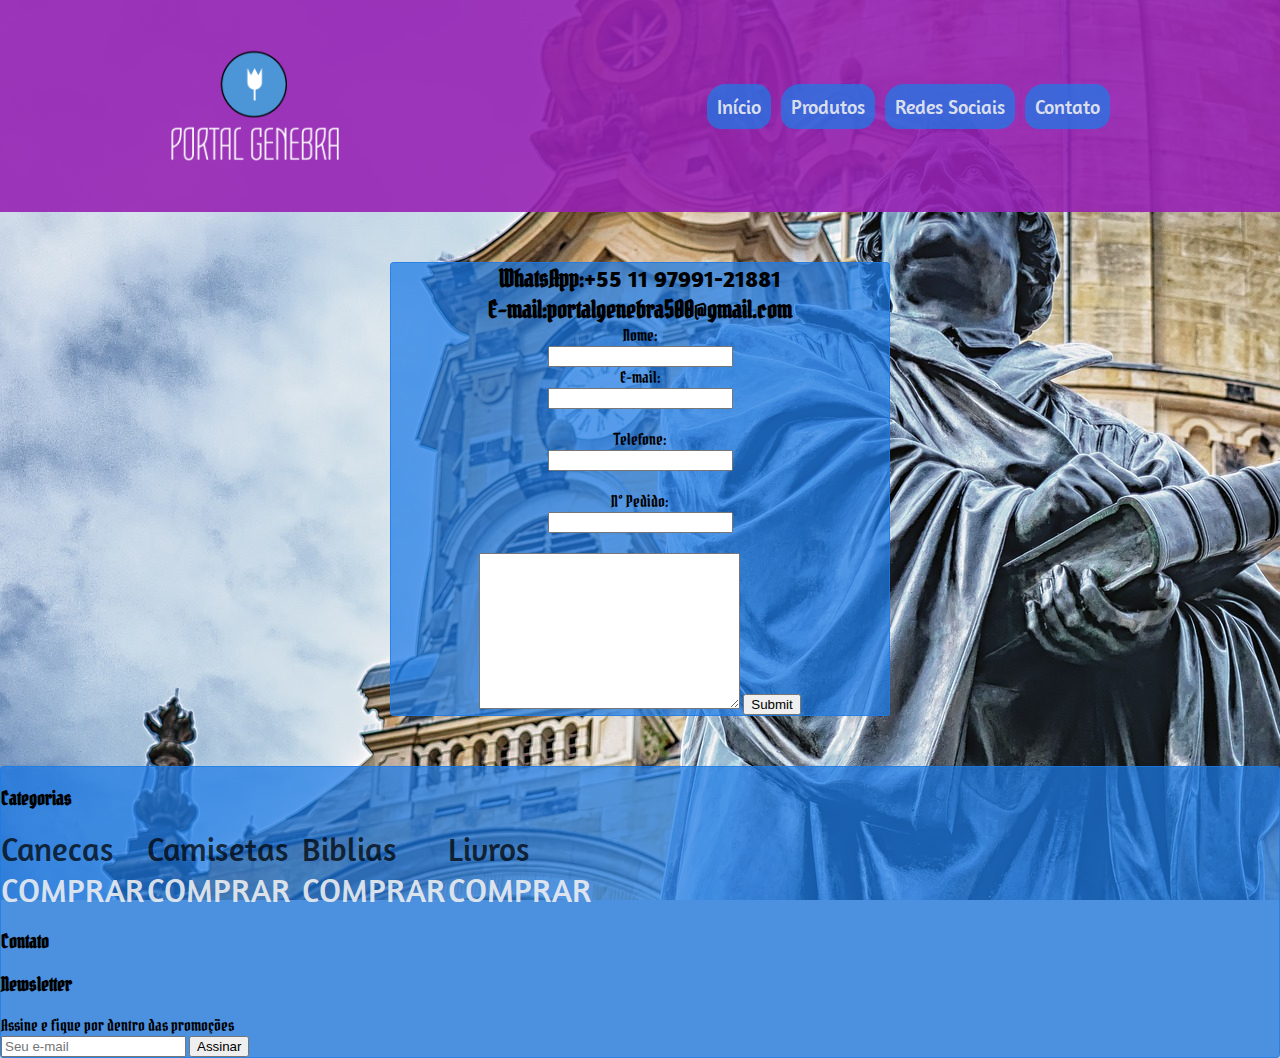
==== contato.html @ 9b1cbeb8 "commit" ====
<!DOCTYPE html>

<html lang="pt_BR">

    <head>
        <meta charset="UTF-8">
        <meta name="viewport" content="width=device-width, initial-scale=1, shrink-to-fit=no">
        <link rel="preconnect" href="https://fonts.gstatic.com">
        <link href="https://fonts.googleapis.com/css2?family=Amaranth&family=Nerko+One&family=Pirata+One&display=swap" rel="stylesheet">
        <link rel="preconnect" href="https://fonts.gstatic.com">
        <link href="https://fonts.googleapis.com/css2?family=Chakra+Petch:wght@300&display=swap" rel="stylesheet">
        <link rel="stylesheet" type="text/css" href="css/estilo.css" >
        <link rel="stylesheet" type="text/css" href="css/contatos.css">
        <title>PORTAL GENEBRA</title>
        
    </head>

<body>
    

    <header class="menu-bg">
        <div class="menu">

            <div class="menu-logo">
                <a class="tulipa" href="index.html" ><img src="./imagens/tu.png" alt="Loja"></a>
            </div><!--menu-logo-->

            <nav class="menu-nav">
                <ul>
                    <li><a href="index.html">Início</a></li>
                    <li><a href="produtos.html">Produtos</a></li>
                    <li><a href="redes.html">Redes Sociais</a></li>
                    <li><a href="contato.html">Contato</a></li>
                </ul>
            </nav><!--navegacacao-->
        </div><!--menu-->

    </header>
        


    <article class="contatos">
      <h2>WhatsApp:<a href="tel:+55119799121881">+55 11 97991-21881</a></h2>
      
        <h2>E-mail:portalgenebra500@gmail.com</h2>
        <form class="fale-conosco">
          <label for="fname">Nome:</label><br>
          <input type="text" id="fname" name="fname" ><br>
          <label for="lname">E-mail:</label><br>
          <input type="text" id="lname" name="lname" ><br><br>
          <label for="lname">Telefone:</label><br>
          <input type="text" id="lname" name="lname" ><br><br>
          <label for="lname">N° Pedido:</label><br>
          <input type="text" id="lname" name="lname" ><br><br>
          <textarea name="message" rows="10" cols="30"></textarea>
          <input type="submit" value="Submit">
        </form> 
      
    </article>  


            
<footer class="footer">
    <h3>Categorias</h3>
    <ul>
        <a class="cat-canecas" href="canecasgeral.html"><li>Canecas</li>COMPRAR</a>
        <a class="cat-camisetas" href="camisetasgeral.html"><li>Camisetas</li>COMPRAR</a>
        <a class="cat-biblias" href="bibliasgeral.html"><li>Biblias</li>COMPRAR</a>
        <a class="cat-livros" href="livrosgeral.html"><li>Livros</li>COMPRAR</a>
    </ul>
    <h3>Contato</h3>
    <ul>
        

        <section class="newsletter">
            <div class="newsletter-form">
                <h3>Newsletter</h3>
                <p>Assine e fique por dentro das promoções</p>
            </div><!--newsletter-->
        
            <form class="newsletter-form">
                <input type="text" placeholder="Seu e-mail">
                <button type="submit">Assinar</button>
            </form><!--newsletter-form-->
            
        </section> <!--newsletter--> 

    </ul>
</footer>

</body>
</html>
---- css/estilo.css ----
body,h1,h2,p,ul,li,a{
    margin:0px;
    padding:0px;
}

body {
    font-family:'Pirata One','Nerko One','Tahoma';
    background:rgb(206, 206, 206) url(../imagens/fundo.jpg) fixed ;  
}


.historia p{
    padding:15px;
    font-family:'Amaranth','Helvetica','Arial';
    border-radius: 8px ;
    background-color:rgba(29, 123, 230, 0.733);
    color:black;
    width:600px;
    
    margin: 0 auto ;
}



ul{
    list-style: none;
}

a{
    text-decoration: none; 
}

img{
    display: block;
    max-width: 100%;
    
}

*{
    
    box-sizing: border-box; 
    
}

/*barra-superior*/

.barra-superior{
    background:rgba(29, 123, 230, 0.733);
    font-family:'Chakra Petch','Segoe UI', 'Tahoma', 'Geneva', 'Verdana', 'sans-serif';
    
}

.barra-superior p,.bar-sup a{
    margin: 0 10px 10px 10px;
    
}

.bar-sup{
    max-width: 960px;
    margin: 0 auto;
    display:flex;
    justify-content:space-between;
    flex-wrap: wrap;
    padding-top: 10px;
}

.barra-superior    {
   
    font-family: 'Amaranth','Courier', 'monospace';
    
}

.bar-sup p,a   {
    color:rgba(240, 240, 240, 0.9);
    font-family: 'Amaranth'
}

/*fim-barra-superior*/

/*Menu-Navegação*/

.menu-bg{
    background-color:rgba(151, 34, 180, 0.9);
    
}


.menu{
    max-width: 960px;
    margin: 0 auto;
    padding:12px 0;
    display:flex;
    flex-wrap: wrap;
    justify-content:space-between;
    align-items:center;

}

.menu a{
    border-radius: 19px 15px 15px 14px;
    background-color:rgba(29, 123, 230, 0.733);
      color:rgba(240, 240, 240, 0.9);
}

.tulipa a, img{
    margin:0 2px;
    width:188px;
}

.menu-nav ul{
    
    display:flex;
}

.menu-nav a{
    font-size: 1.25em;
    display:block;
    padding:10px;
}

.menu-nav a:hover{
    background-color:rgba(28, 31, 34, 0.733);
     
}




.inicio .inicial .introducao ,h1  {
    
    text-align:center;
    width: 250px;
    margin:50px auto;
    font-family: 'Pirata One';
    padding: 15px;
    border: 1px solid rgba(29, 123, 230, 0.733);
    border-radius: 19px 15px 15px 14px;
    background-color:rgba(29, 123, 230, 0.733);

}

.itens .itens2 .itens3  p {
    margin: 15px;
    
    
    align-items: center;
    
    
}

.itens, .itens2, .itens3 ,img  {
    
    border-radius: 10%;
    align-items: center;
    
}

.pro-container ,.pro-container2, .pro-container3{
background-color:rgba(195, 205, 216, 0.609);
}

.pro-container ,.pro-container2, .pro-container3{
    
    padding:10px;
    width: 33.3333%;
    
}


.geral{
    
    display:flex;
    flex-wrap: wrap;
    margin:70px 19px;
}

 .precos{
   
    display:flex;
    flex-wrap: wrap;
    margin:70px 19px;
     

}

.preco-caneca, .preco-caneca1, .preco-caneca2, .preco-caneca3, .preco-caneca4{
   
    padding:10px;
    width:20%;
    
    
    
}

.preco-caneca ,.preco-caneca1,.preco-caneca2,.preco-caneca3,.preco-caneca4 ,h2 span li {
   text-align: center;
    background-color:rgba(195, 205, 216, 0.609);
    
  
}

.preco-caneca h2{
    margin:12px 5px;
}

.preco-caneca1 h2{
    margin:12px 5px;
}

.preco-caneca2 h2{
    margin:12px 5px;
}

.preco-caneca3 h2{
    margin:12px 5px;
}
.preco-caneca4 h2{
    margin:12px 5px;
}


.precos img{
    border:1px solid rgba(255, 255, 255, 0.2);
    border-radius: 10%;
}


.precos  h2 ,span, li {
    color:rgba(0, 0, 0, 0.733);
    display:flex;
    flex-wrap: wrap;
    margin-right: 10px;
    
    
    
}

.botao-compra , .botao-compra1 , .botao-compra2 , .botao-compra3 , .botao-compra4 {
    margin-top: 55px;
    padding:9px;
    color: black;
    border: 1px solid rgba(29, 123, 230, 0.733);
    border-radius: 19px;
    background-color:rgba(29, 123, 230, 0.733);

}

.footer a {
    display: inline-block;
    justify-content:space-between;
    font-size: 33px;


}
.footer  {
    
    border: 1px solid rgba(29, 123, 230, 0.733);
    border-radius: 4px;
    background-color:rgba(29, 123, 230, 0.733);
    
}

/*Página de Contatos */

.contatos  {
    border: 1px solid rgba(29, 123, 230, 0.733);
    border-radius: 4px;
    text-align: center;
    width: 500px;
    max-width: 960px;
    margin:50px auto;
    background-color: rgba(29, 123, 230, 0.733);
  }

.contatos a {
    color:black;
}

.contatos input, textarea,{
    align-items: center;
}
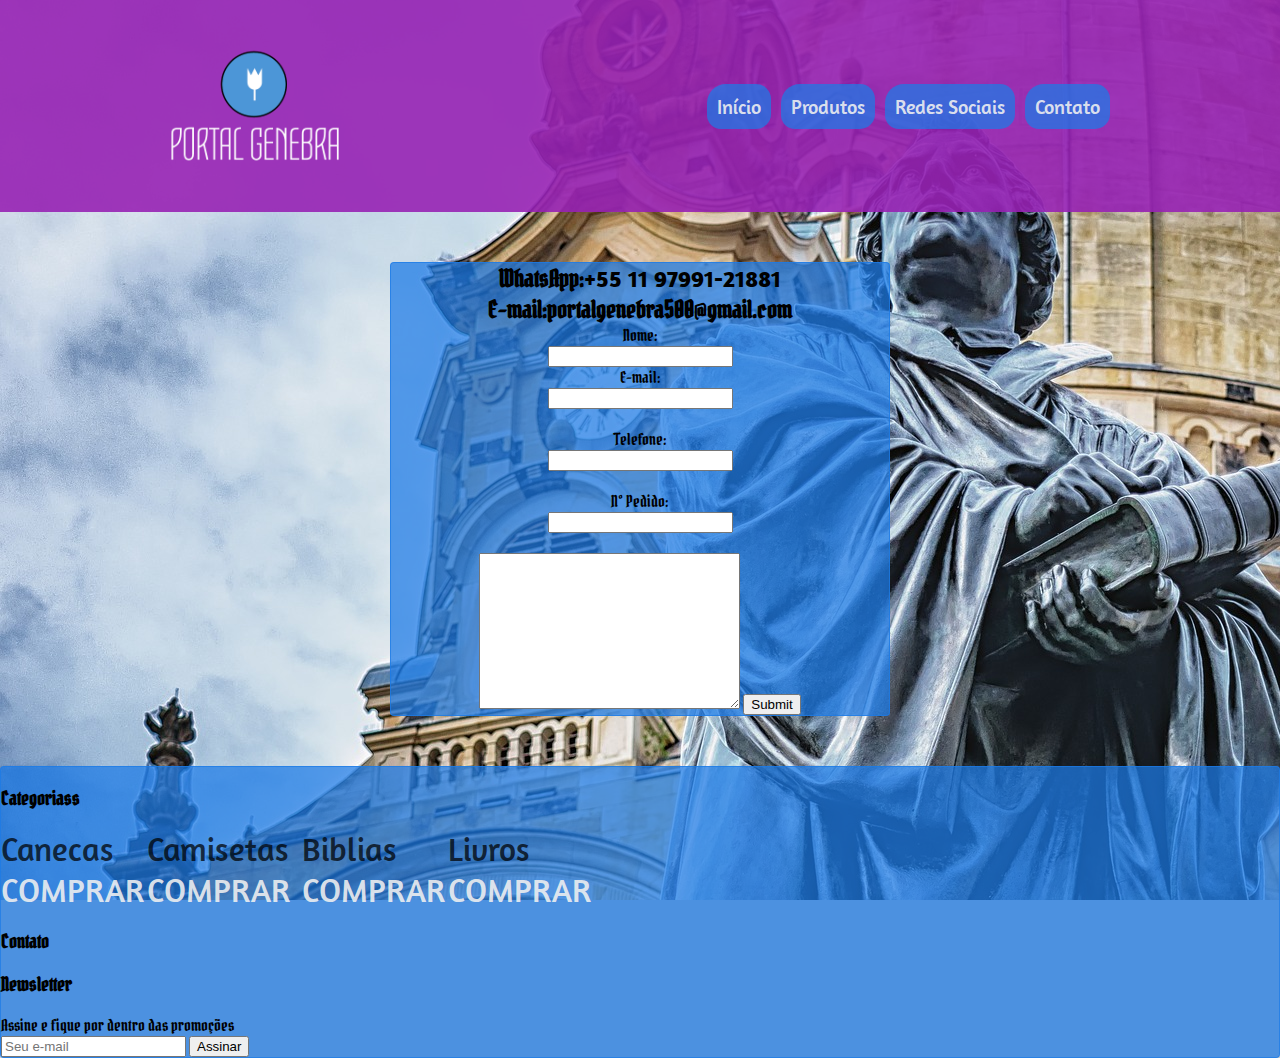
==== commit d1dc6789: "alteração no h3" ====
--- a/contato.html
+++ b/contato.html
@@ -61,7 +61,7 @@
 
             
 <footer class="footer">
-    <h3>Categorias</h3>
+    <h3>Categoriass</h3>
     <ul>
         <a class="cat-canecas" href="canecasgeral.html"><li>Canecas</li>COMPRAR</a>
         <a class="cat-camisetas" href="camisetasgeral.html"><li>Camisetas</li>COMPRAR</a>
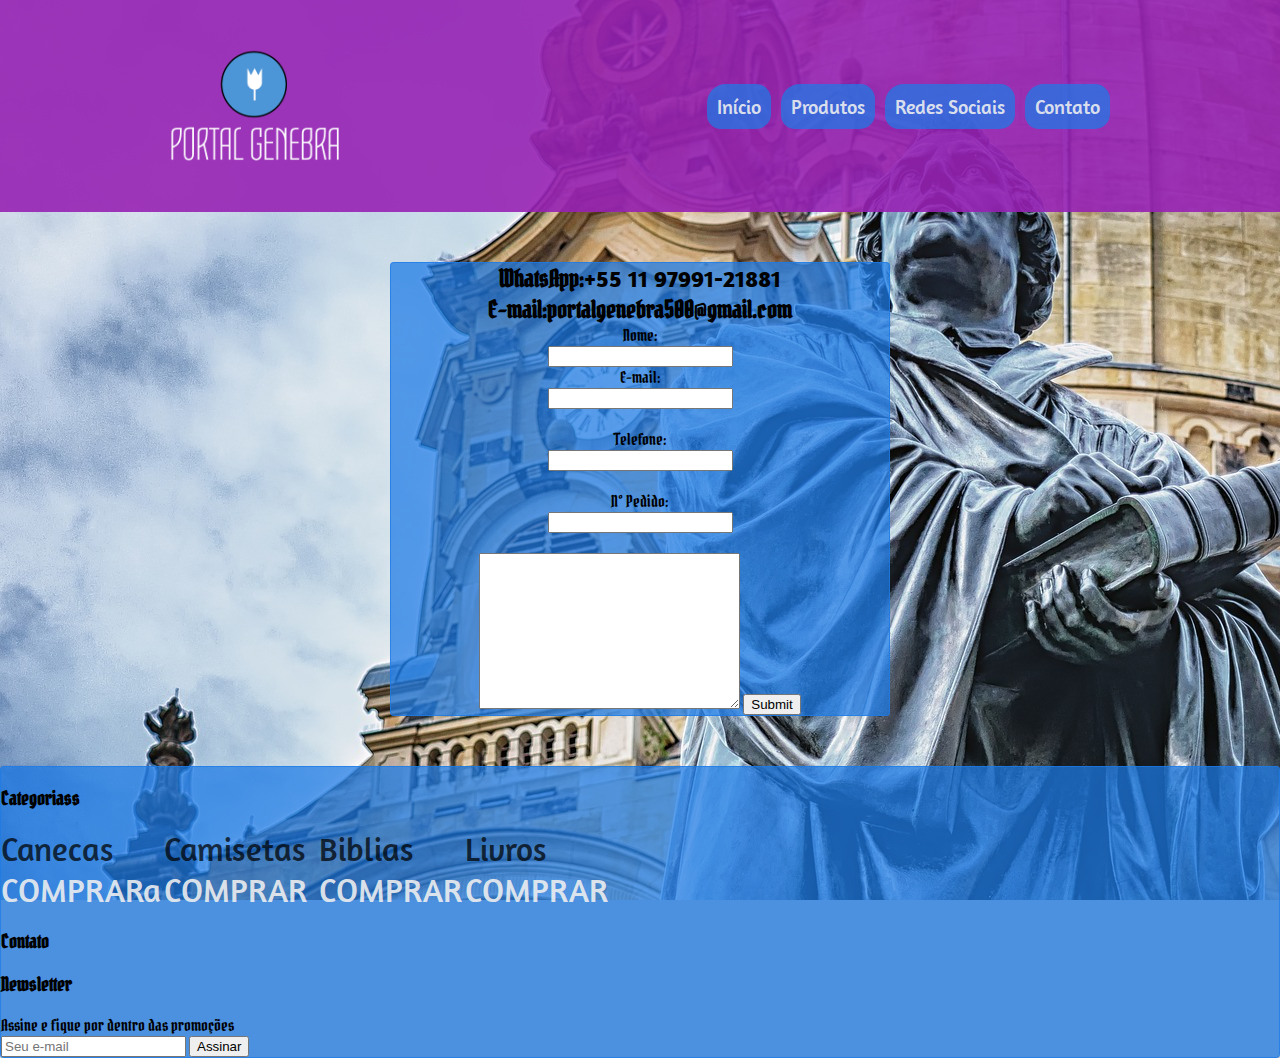
==== commit b369072e: "class" ====
--- a/contato.html
+++ b/contato.html
@@ -63,7 +63,7 @@
 <footer class="footer">
     <h3>Categoriass</h3>
     <ul>
-        <a class="cat-canecas" href="canecasgeral.html"><li>Canecas</li>COMPRAR</a>
+        <a class="cat-canecas" href="canecasgeral.html"><li>Canecas</li>COMPRARa</a>
         <a class="cat-camisetas" href="camisetasgeral.html"><li>Camisetas</li>COMPRAR</a>
         <a class="cat-biblias" href="bibliasgeral.html"><li>Biblias</li>COMPRAR</a>
         <a class="cat-livros" href="livrosgeral.html"><li>Livros</li>COMPRAR</a>
